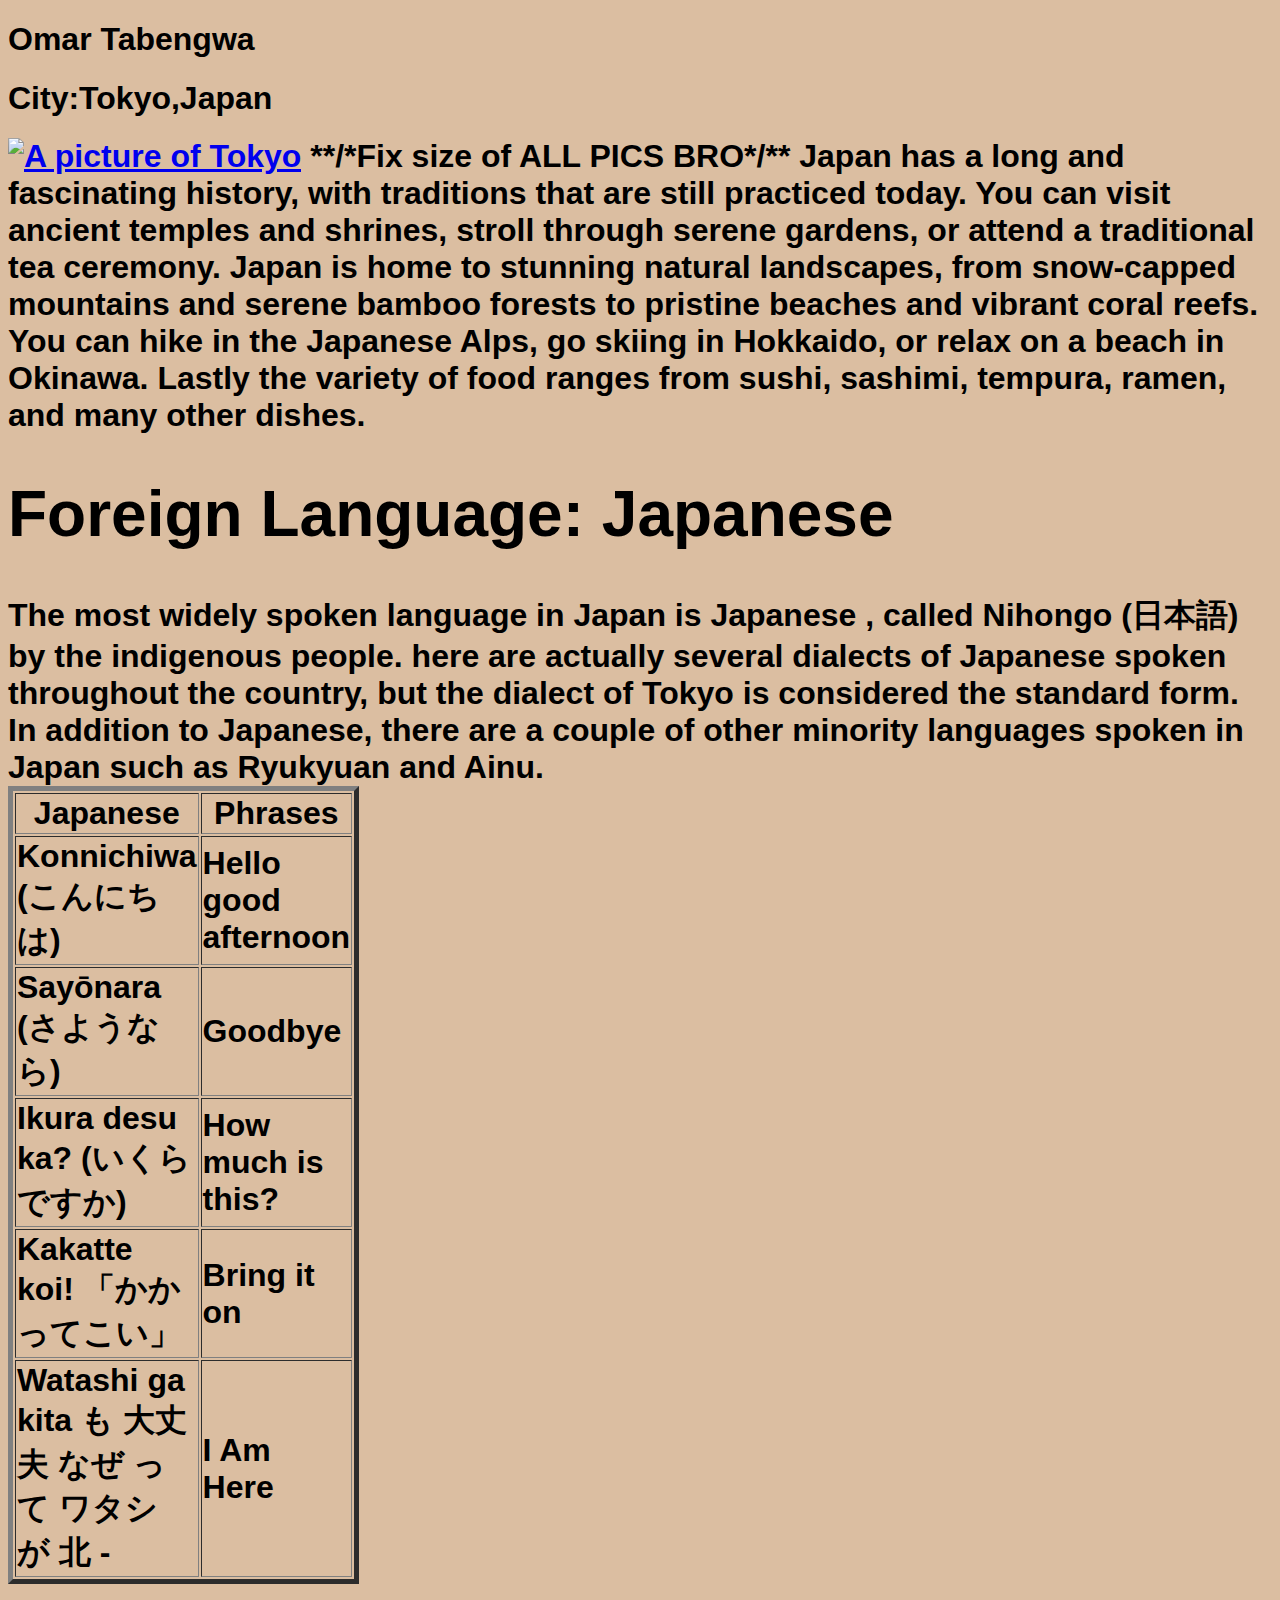
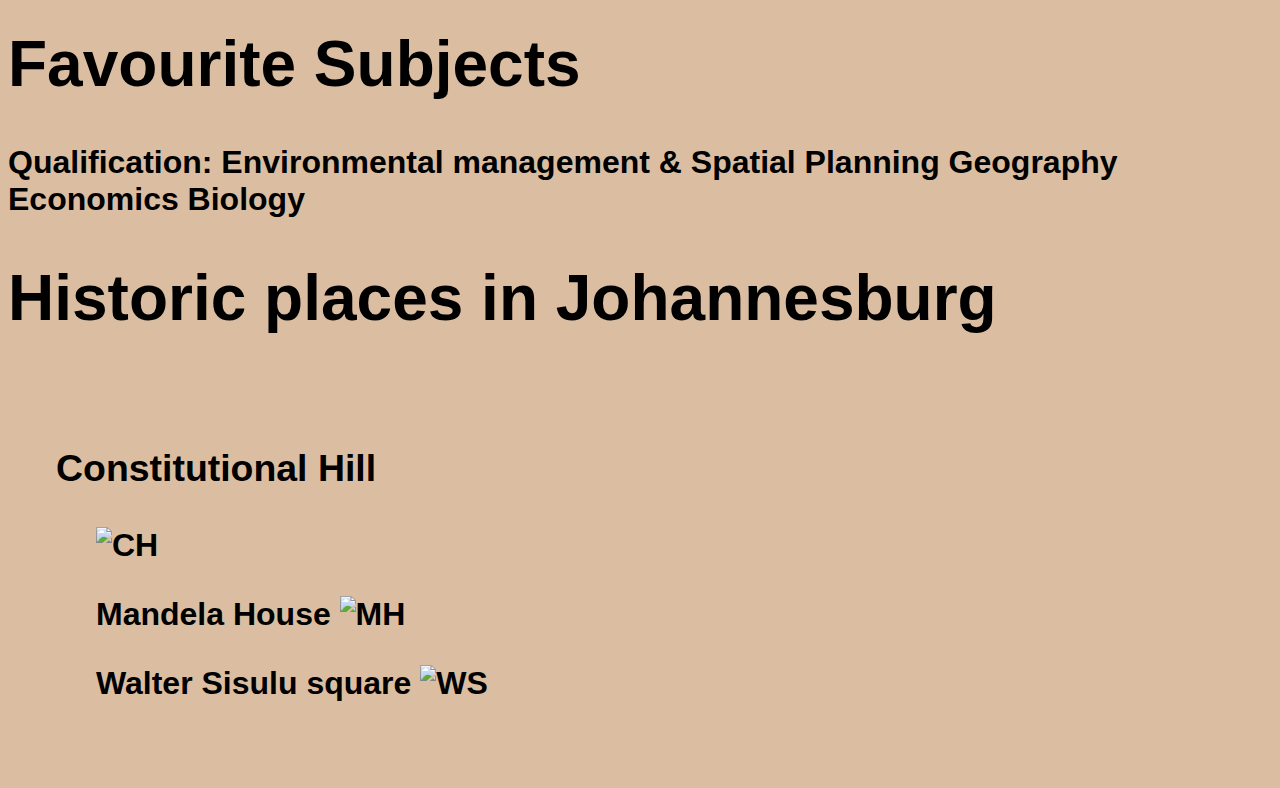
==== index.html @ f3d778d7 "Update index.html" ====
<!DOCTYPE html>
<html lang="en">
<head>
    <meta charset="UTF-8">
    <meta name="viewport" content="width=device-width, initial-scale=1.0">
    <title>Document</title>
    <link rel="stylesheet" href="style.css">
</head>
<body>
    <h1>Omar Tabengwa</h1>

    
    <h1>City:Tokyo,Japan<h1>
    <div class="img">
    <div>
        <a href="https://www.thewanderinglens.com/tokyo-photography-locations/"><img src="https://www.thewanderinglens.com/wp-content/uploads/2018/12/HEADER-Tokyo-Photography-Locations-A-Photographers-Guide-to-Photo-Spots-in-Tokyo.jpg" 
            alt="A picture of Tokyo"></a>
    </section>



    **/*Fix size of ALL PICS BRO*/**


        Japan has a long and fascinating history, with traditions that are still practiced today. 
        You can visit ancient temples and shrines, stroll through serene gardens, 
        or attend a traditional tea ceremony. Japan is home to stunning natural landscapes, 
        from snow-capped mountains and serene bamboo forests to pristine beaches and vibrant coral reefs. 
        You can hike in the Japanese Alps, go skiing in Hokkaido, or relax on a beach in Okinawa. Lastly
        the variety of food ranges from sushi, sashimi, tempura, ramen, and many other dishes.
    </div>



    <h1>Foreign Language: Japanese</h1>
    <div>
        The most widely spoken language in Japan is Japanese , called Nihongo (日本語) by the indigenous people.
        here are actually several dialects of Japanese spoken throughout the country, but the dialect of Tokyo 
        is considered the standard form. In addition to Japanese, there are a couple of other minority languages spoken 
        in Japan such as Ryukyuan and Ainu.

        <table border="5px" style=width:300px;>
            <div class= "table">
            <tr>
                <th>Japanese</th>
                <th>Phrases</th>
            </tr>
            <tr>
                <td> Konnichiwa (こんにちは) </td>
                <td>Hello good afternoon</td>
            </tr>
            <tr>
                <td> Sayōnara (さようなら)</td> 
                <td>Goodbye </td>
            </tr>
            <tr>
                <td> Ikura desu ka? (いくらですか)</td> 
                <td>How much is this? </td>
            </tr>
                <td> Kakatte koi! 「かかってこい」 
                    <td>Bring it on</td>
            <tr>
                <td> Watashi ga kita も 大丈夫 なぜ って ワタシ が 北 - 
                    <td>I Am Here </td>
            </tr>

        </table>
    </div>
        
    
    
<section>
    <h1>Favourite Subjects</h1>
    <div class="Favourite">
    Qualification: Environmental management & Spatial Planning
    Geography
    Economics
    Biology
    </div>
</section>



<section>
    <h1>Historic places in Johannesburg</h1>
    <div class="img Historic">
        <div> 
        <h3>Constitutional Hill</h3>
        <figure>
            <img src="https://museumexplorer.co.za/wp-content/uploads/2023/02/Constitution-Hill-2-1024x683.webp" alt="CH">
        </figure>
        <figure>
            Mandela House
            <img src="https://i0.wp.com/2summers.net/wp-content/uploads/2019/05/Mandela-House-7622.jpg" alt="MH">
        </figure>
        <figure>
        Walter Sisulu square
        <img src="http://www.palacegroup.co.za/uploads/images/header-images/walter-sisulu.jpg" alt="WS">
    </figure>
    </div>
</section>

    

</body>
</html>
---- style.css ----
body {
    background-color: #DBBEA1;
    font-family:'Gill Sans', 'Gill Sans MT', Calibri, 'Trebuchet MS', sans-serif 
    
}

.body {
    display: flex;
}

.Historic{ 
    /*background-color: #DB6E8C;*/
    margin: 0.5em;
    padding: 1em;
    border-radius: 1em;
    /*border: 1px solid #3F292B;*/
    flex: 1;
    /*block-inline*/
}
.Pichistory{
    display:flex;
    width: 50px;
}

@media (min-width:960px){


}

input{
    padding:1em;
}

fieldset {
    margin:1em;
}
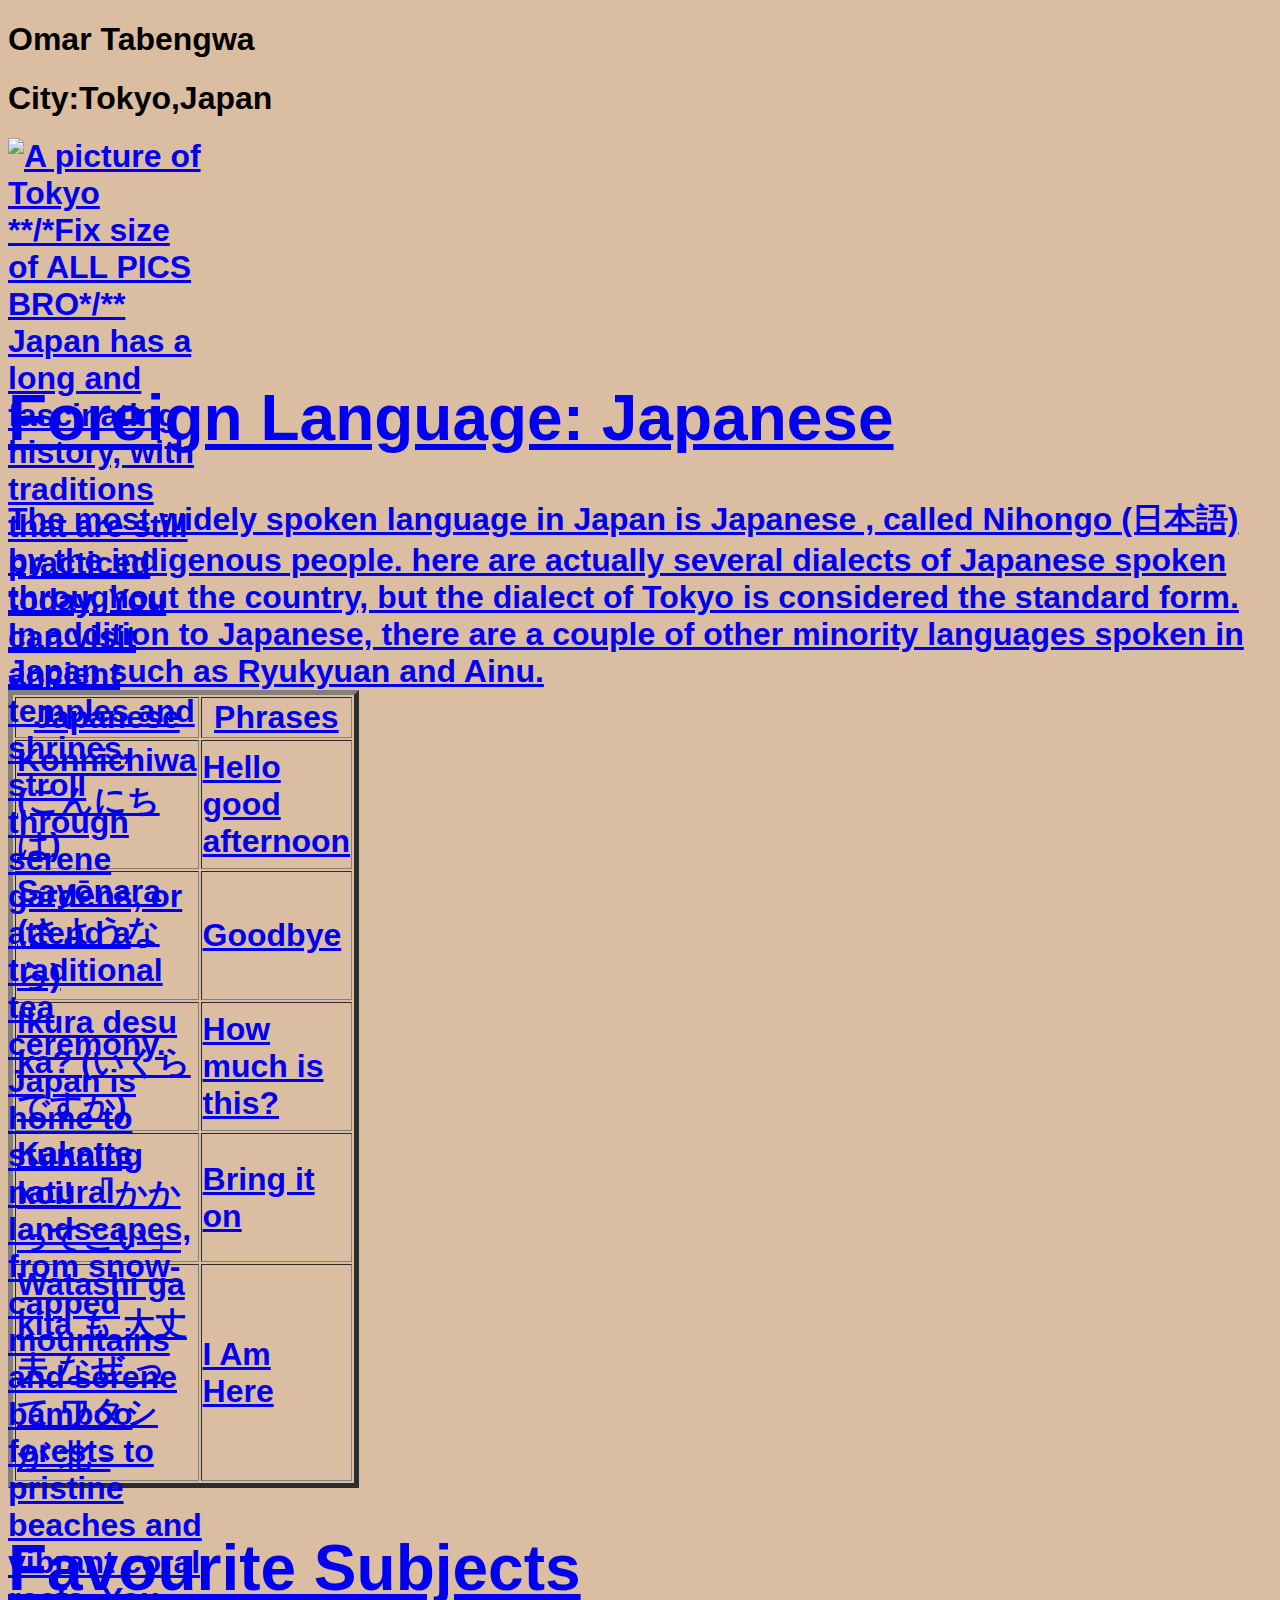
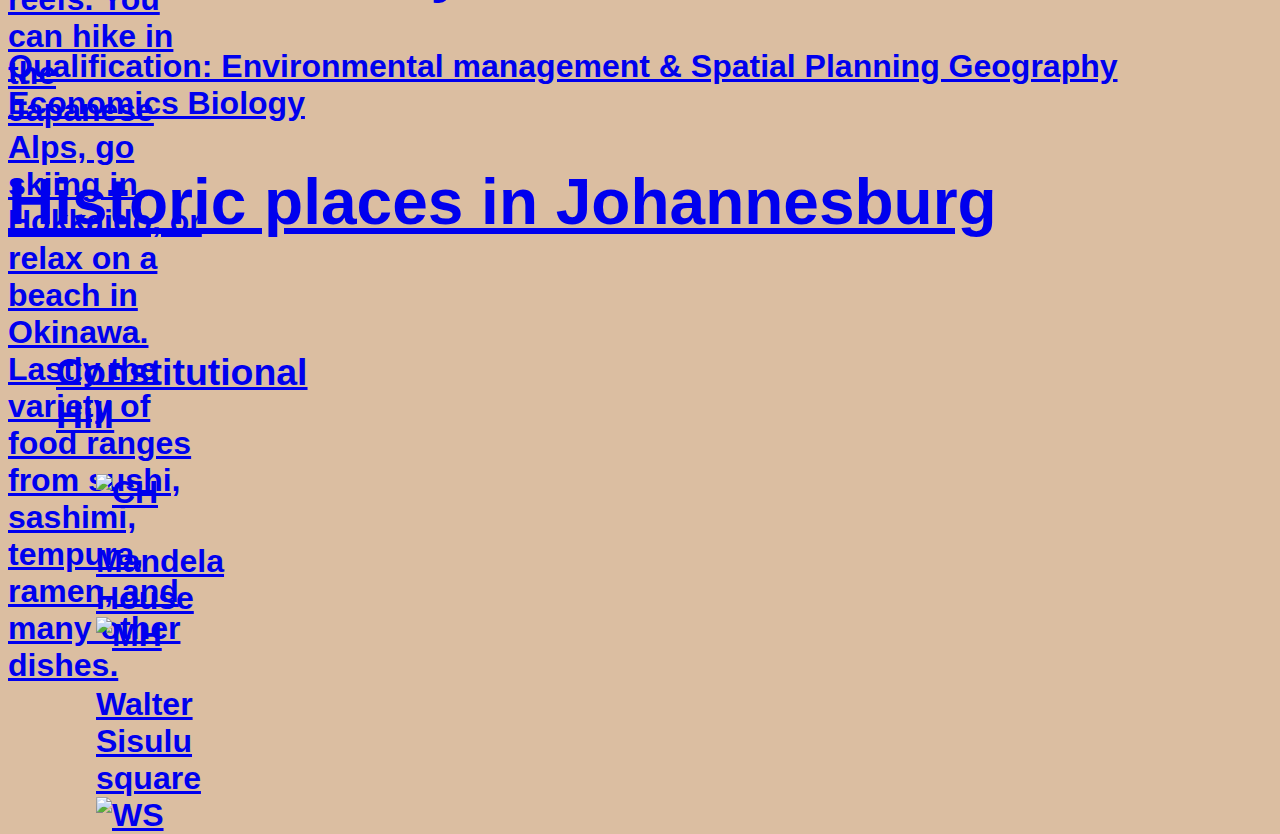
==== commit 0e8d453b: "Update index.html" ====
--- a/index.html
+++ b/index.html
@@ -12,10 +12,10 @@
     
     <h1>City:Tokyo,Japan<h1>
     <div class="img">
-    <div>
+        <div>
         <a href="https://www.thewanderinglens.com/tokyo-photography-locations/"><img src="https://www.thewanderinglens.com/wp-content/uploads/2018/12/HEADER-Tokyo-Photography-Locations-A-Photographers-Guide-to-Photo-Spots-in-Tokyo.jpg" 
-            alt="A picture of Tokyo"></a>
-    </section>
+            alt="A picture of Tokyo" style="height :200px;width: 200px;"> 
+        </div>
 
 
 
--- a/style.css
+++ b/style.css
@@ -4,8 +4,9 @@
     
 }
 
-.body {
-    display: flex;
+.img {
+    height: 200px;
+    width:200px;
 }
 
 .Historic{ 
@@ -16,10 +17,6 @@
     /*border: 1px solid #3F292B;*/
     flex: 1;
     /*block-inline*/
-}
-.Pichistory{
-    display:flex;
-    width: 50px;
 }
 
 @media (min-width:960px){
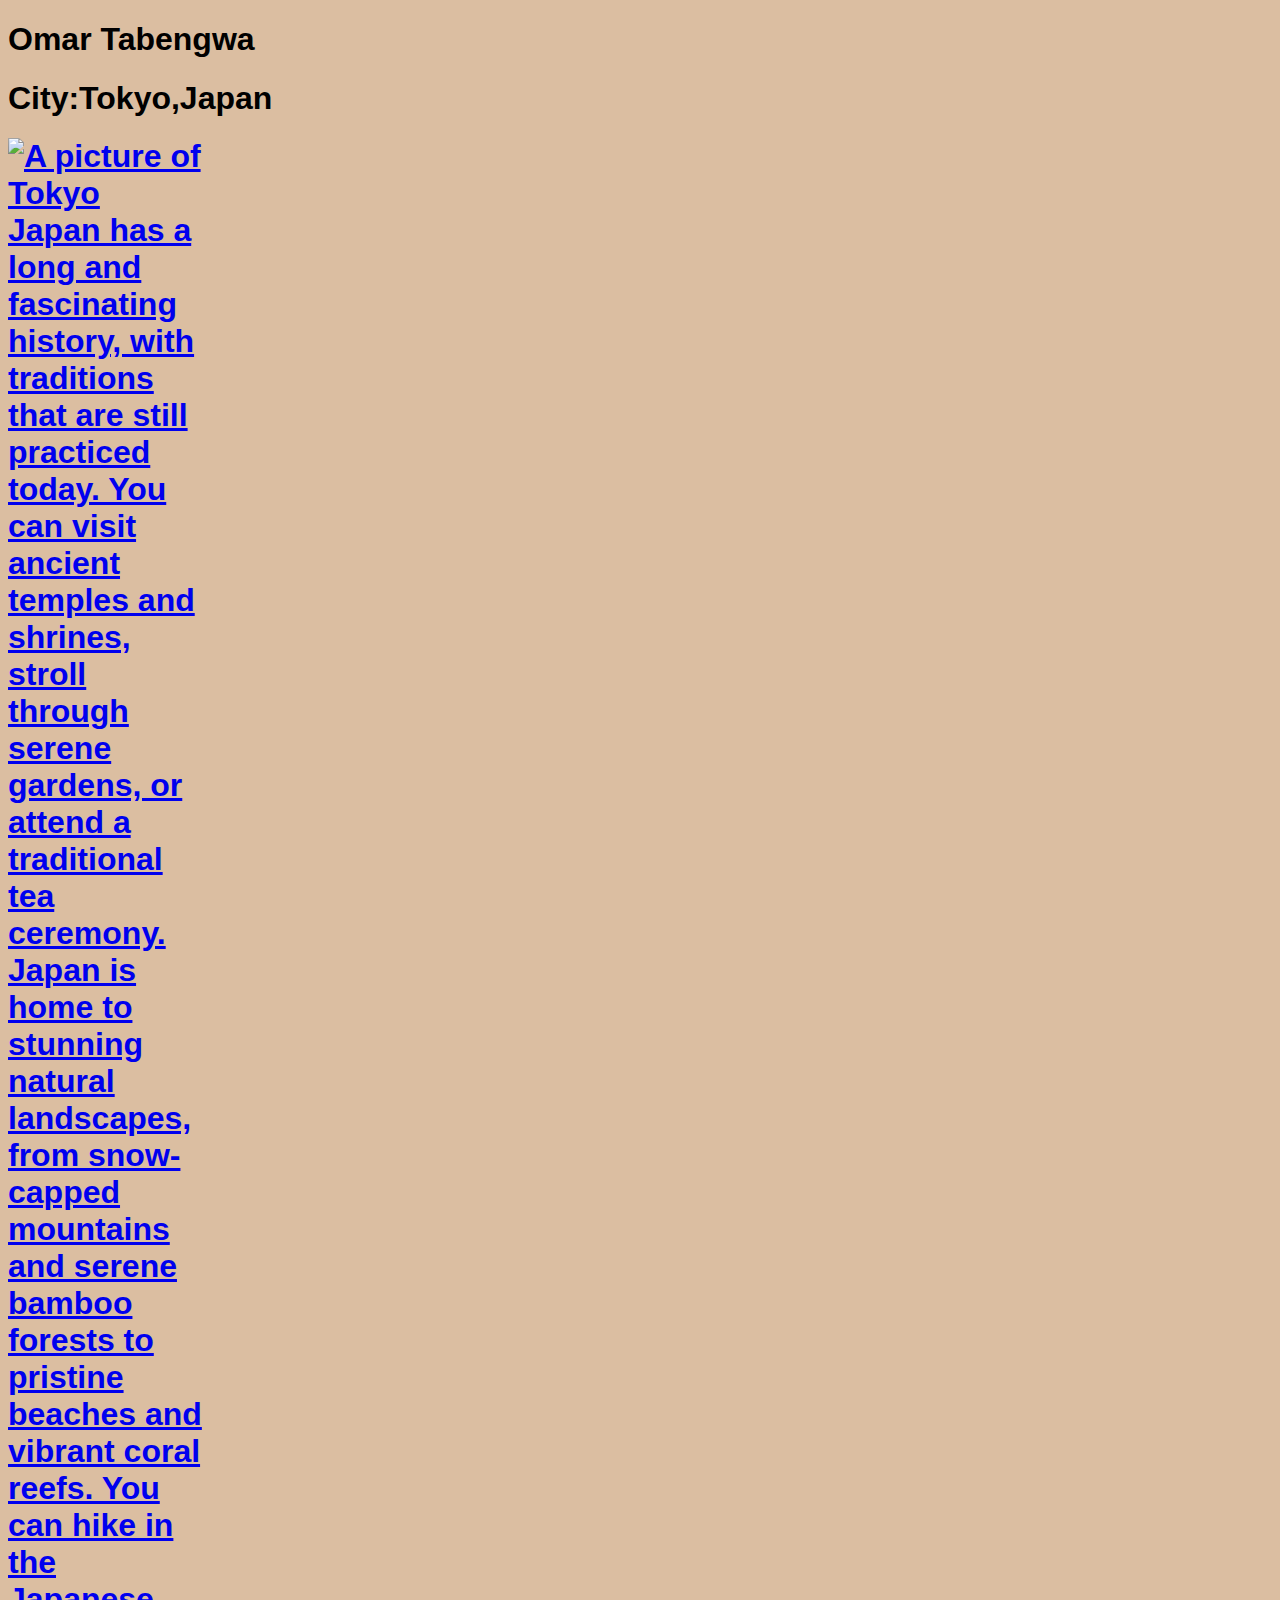
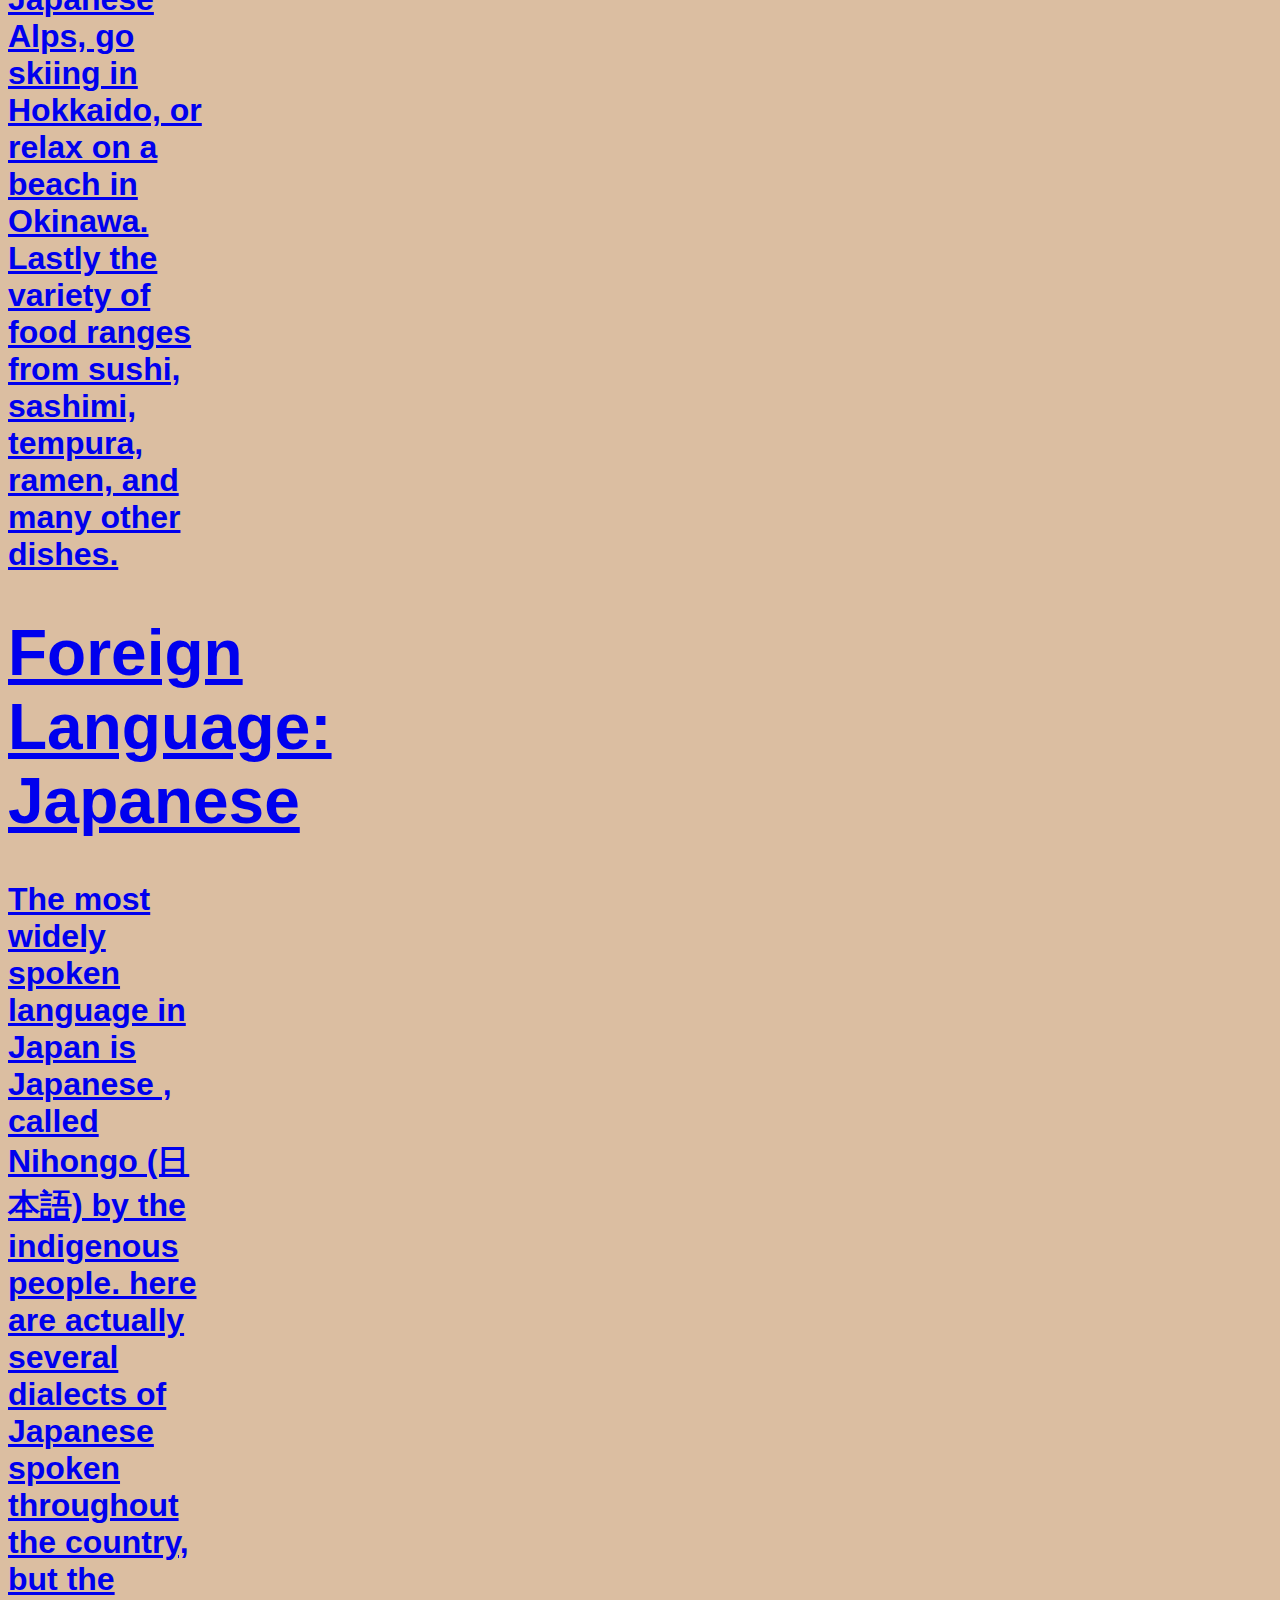
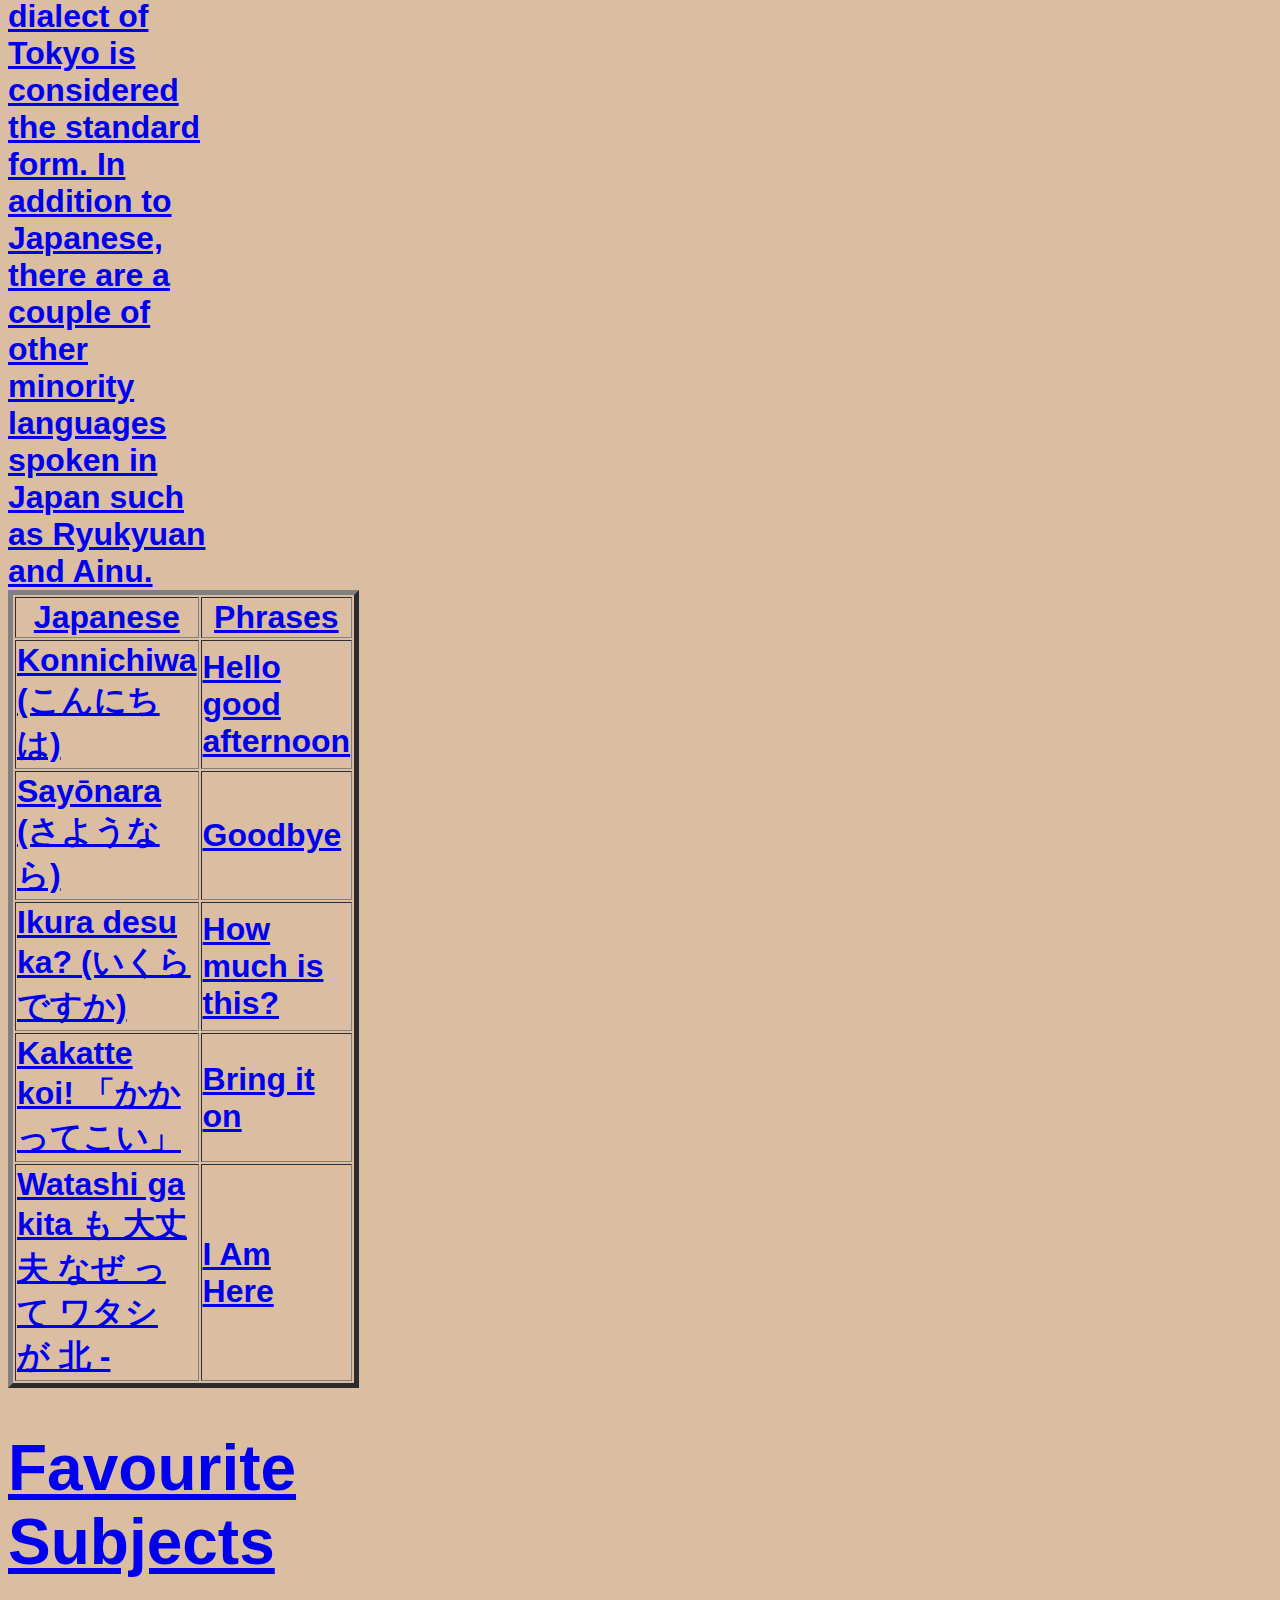
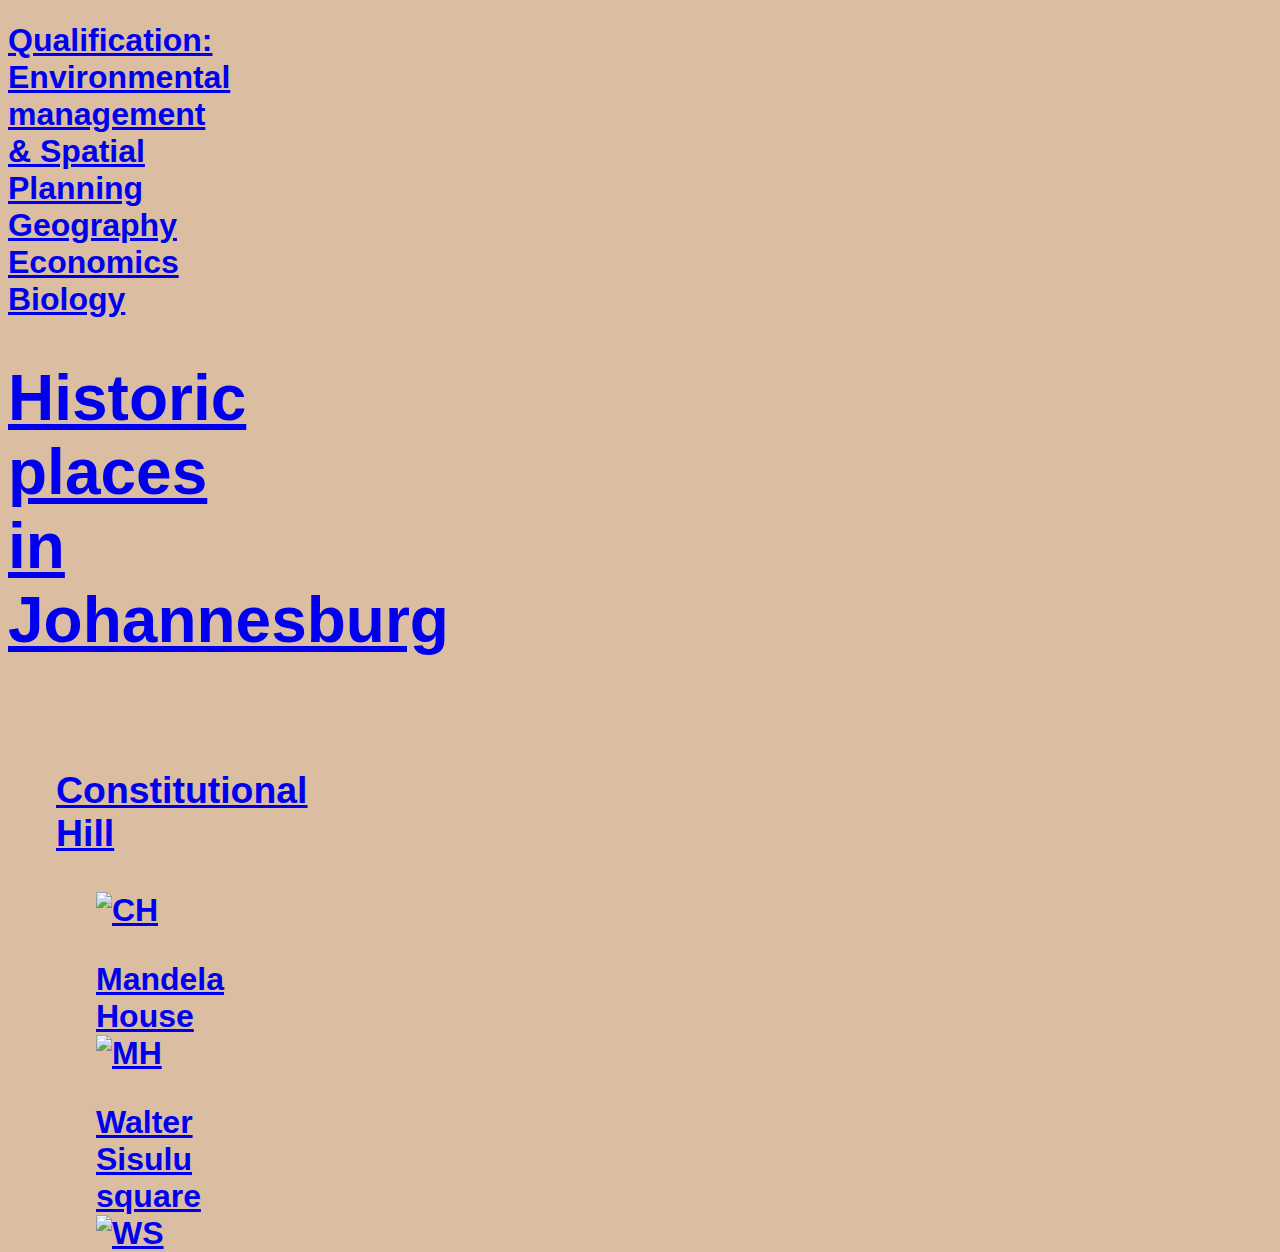
==== commit b01adc9c: "Update index.html" ====
--- a/index.html
+++ b/index.html
@@ -15,11 +15,6 @@
         <div>
         <a href="https://www.thewanderinglens.com/tokyo-photography-locations/"><img src="https://www.thewanderinglens.com/wp-content/uploads/2018/12/HEADER-Tokyo-Photography-Locations-A-Photographers-Guide-to-Photo-Spots-in-Tokyo.jpg" 
             alt="A picture of Tokyo" style="height :200px;width: 200px;"> 
-        </div>
-
-
-
-    **/*Fix size of ALL PICS BRO*/**
 
 
         Japan has a long and fascinating history, with traditions that are still practiced today. 
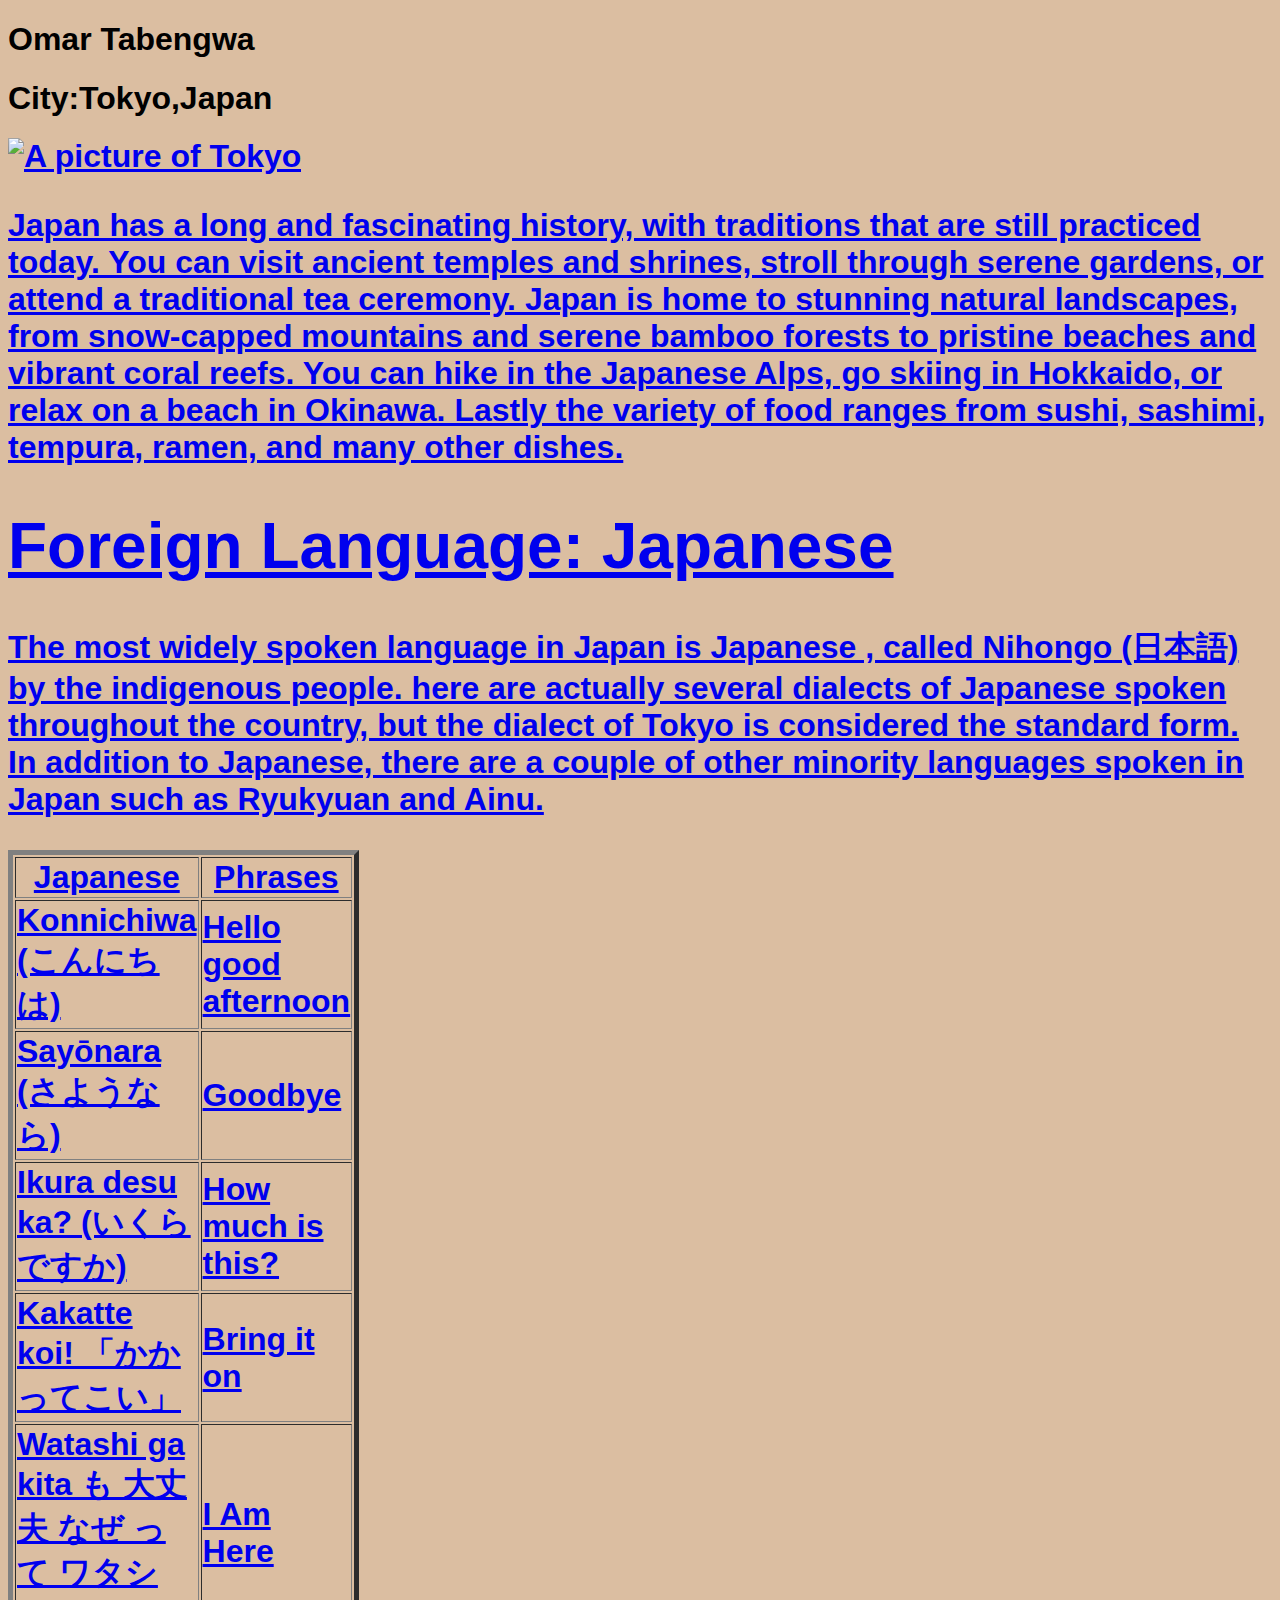
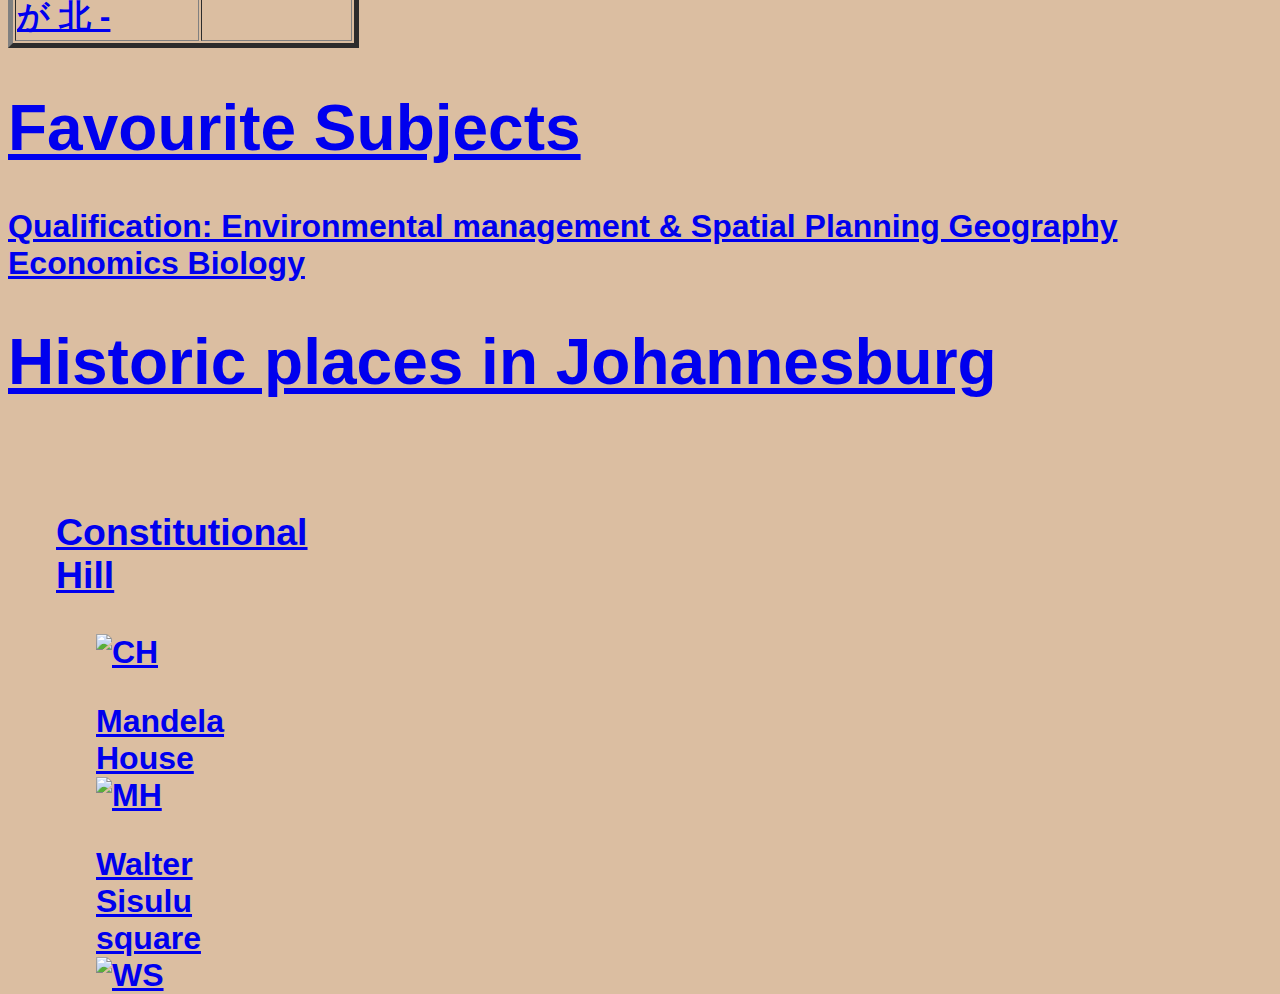
==== commit acc5f8a1: "Update index.html" ====
--- a/index.html
+++ b/index.html
@@ -11,31 +11,30 @@
 
     
     <h1>City:Tokyo,Japan<h1>
-    <div class="img">
         <div>
         <a href="https://www.thewanderinglens.com/tokyo-photography-locations/"><img src="https://www.thewanderinglens.com/wp-content/uploads/2018/12/HEADER-Tokyo-Photography-Locations-A-Photographers-Guide-to-Photo-Spots-in-Tokyo.jpg" 
             alt="A picture of Tokyo" style="height :200px;width: 200px;"> 
+        </div>
 
-
-        Japan has a long and fascinating history, with traditions that are still practiced today. 
+        <div>
+        <p>Japan has a long and fascinating history, with traditions that are still practiced today. 
         You can visit ancient temples and shrines, stroll through serene gardens, 
         or attend a traditional tea ceremony. Japan is home to stunning natural landscapes, 
         from snow-capped mountains and serene bamboo forests to pristine beaches and vibrant coral reefs. 
         You can hike in the Japanese Alps, go skiing in Hokkaido, or relax on a beach in Okinawa. Lastly
-        the variety of food ranges from sushi, sashimi, tempura, ramen, and many other dishes.
-    </div>
+        the variety of food ranges from sushi, sashimi, tempura, ramen, and many other dishes.</p>
+        </div>
 
 
 
     <h1>Foreign Language: Japanese</h1>
     <div>
-        The most widely spoken language in Japan is Japanese , called Nihongo (日本語) by the indigenous people.
+        <p>The most widely spoken language in Japan is Japanese , called Nihongo (日本語) by the indigenous people.
         here are actually several dialects of Japanese spoken throughout the country, but the dialect of Tokyo 
         is considered the standard form. In addition to Japanese, there are a couple of other minority languages spoken 
-        in Japan such as Ryukyuan and Ainu.
+        in Japan such as Ryukyuan and Ainu.</p>
 
-        <table border="5px" style=width:300px;>
-            <div class= "table">
+        <table border="5px" style=height:200px;width:200px;>
             <tr>
                 <th>Japanese</th>
                 <th>Phrases</th>
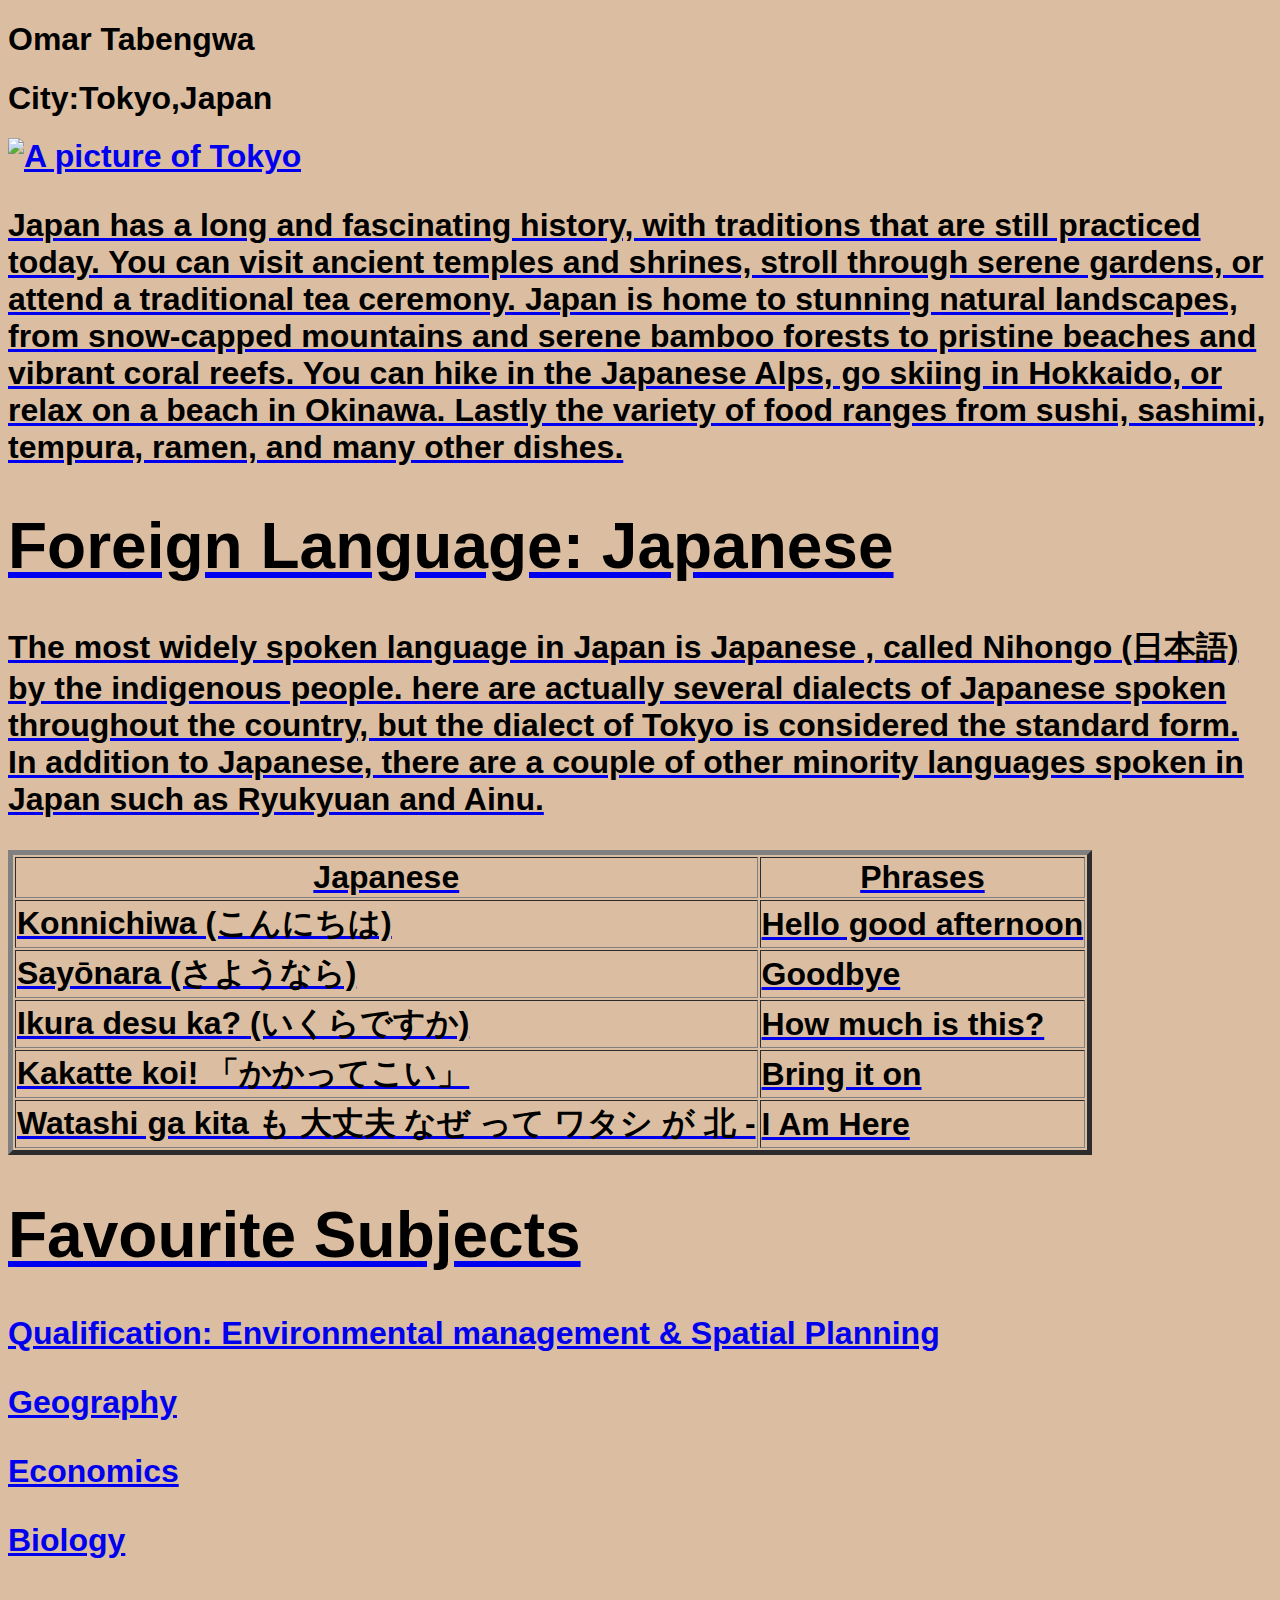
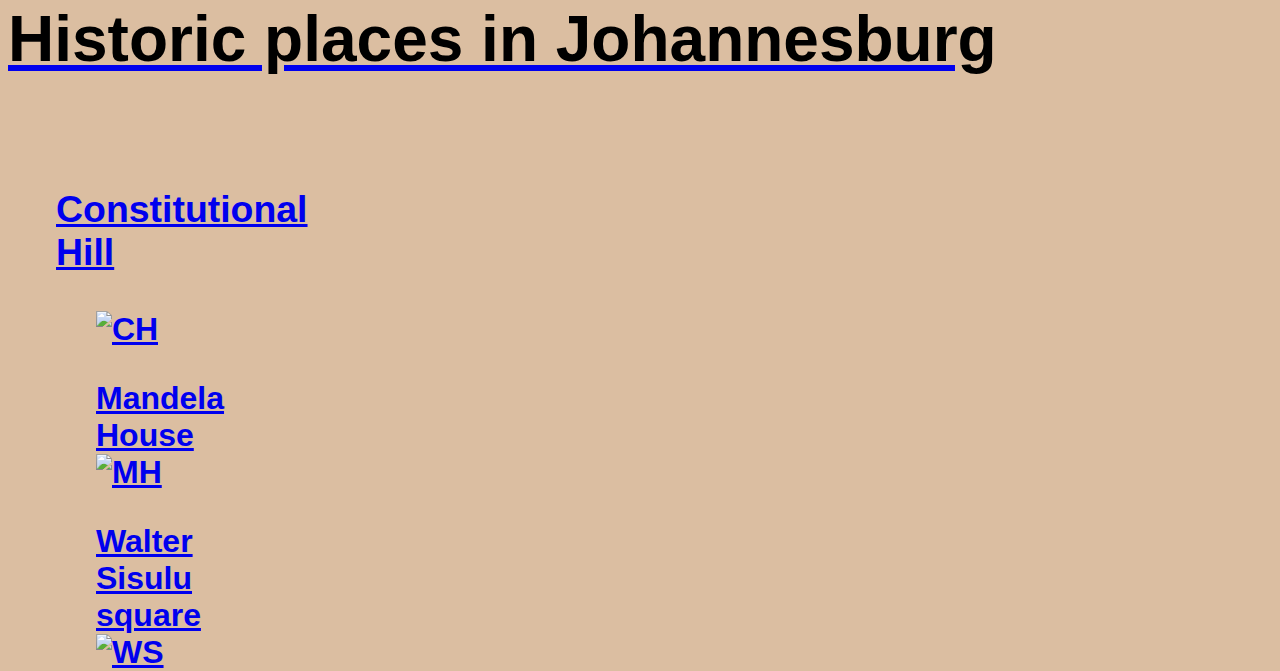
==== commit 9794696e: "Update index.html" ====
--- a/index.html
+++ b/index.html
@@ -17,7 +17,7 @@
         </div>
 
         <div>
-        <p>Japan has a long and fascinating history, with traditions that are still practiced today. 
+        <p style="color: black;">Japan has a long and fascinating history, with traditions that are still practiced today. 
         You can visit ancient temples and shrines, stroll through serene gardens, 
         or attend a traditional tea ceremony. Japan is home to stunning natural landscapes, 
         from snow-capped mountains and serene bamboo forests to pristine beaches and vibrant coral reefs. 
@@ -27,14 +27,14 @@
 
 
 
-    <h1>Foreign Language: Japanese</h1>
+    <h1 style="color: black;">Foreign Language: Japanese</h1>
     <div>
-        <p>The most widely spoken language in Japan is Japanese , called Nihongo (日本語) by the indigenous people.
+        <p style="color: black;">The most widely spoken language in Japan is Japanese , called Nihongo (日本語) by the indigenous people.
         here are actually several dialects of Japanese spoken throughout the country, but the dialect of Tokyo 
         is considered the standard form. In addition to Japanese, there are a couple of other minority languages spoken 
         in Japan such as Ryukyuan and Ainu.</p>
 
-        <table border="5px" style=height:200px;width:200px;>
+        <table border="5px" width:70%; style="color: black;">
             <tr>
                 <th>Japanese</th>
                 <th>Phrases</th>
@@ -64,19 +64,19 @@
     
     
 <section>
-    <h1>Favourite Subjects</h1>
+    <h1 style="color: black;">Favourite Subjects</h1>
     <div class="Favourite">
     Qualification: Environmental management & Spatial Planning
-    Geography
-    Economics
-    Biology
+    <p>Geography</p>
+    <p>Economics</p>
+    <p>Biology</p>
     </div>
 </section>
 
 
 
 <section>
-    <h1>Historic places in Johannesburg</h1>
+    <h1 style="color: black;">Historic places in Johannesburg</h1>
     <div class="img Historic">
         <div> 
         <h3>Constitutional Hill</h3>
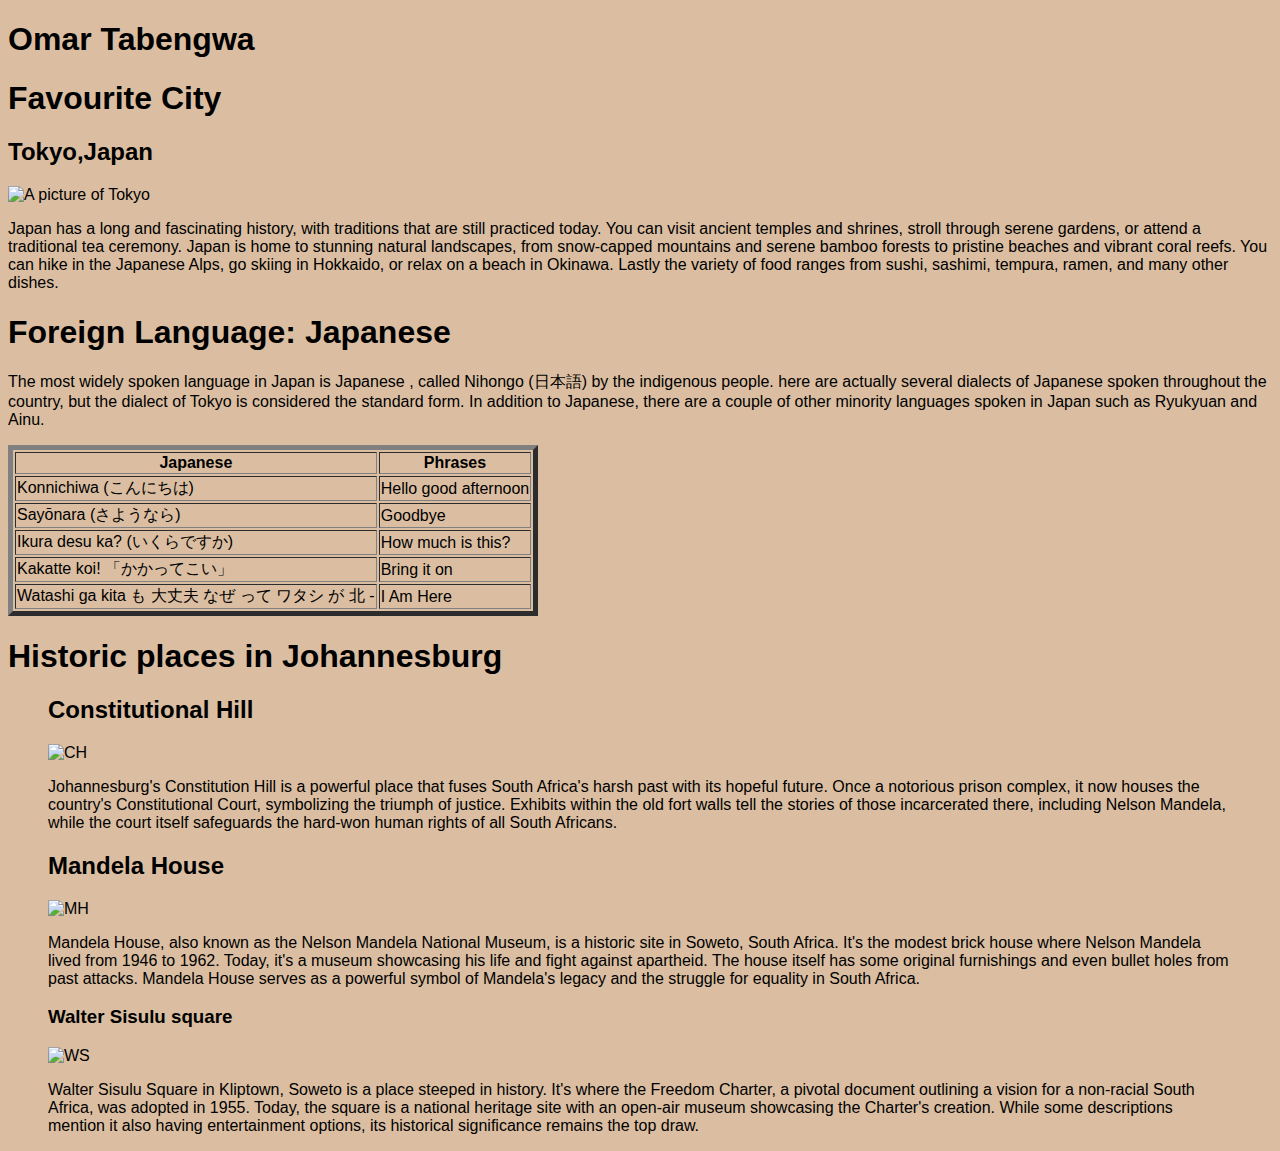
==== commit e2ebb1f8: "Update index.html" ====
--- a/index.html
+++ b/index.html
@@ -7,29 +7,33 @@
     <link rel="stylesheet" href="style.css">
 </head>
 <body>
+    
     <h1>Omar Tabengwa</h1>
+    <div>
 
-    
-    <h1>City:Tokyo,Japan<h1>
+    </div>
+
+    <h1>Favourite City</h1>
+    <h2>Tokyo,Japan</h2>
         <div>
-        <a href="https://www.thewanderinglens.com/tokyo-photography-locations/"><img src="https://www.thewanderinglens.com/wp-content/uploads/2018/12/HEADER-Tokyo-Photography-Locations-A-Photographers-Guide-to-Photo-Spots-in-Tokyo.jpg" 
+        <img src="https://www.thewanderinglens.com/wp-content/uploads/2018/12/HEADER-Tokyo-Photography-Locations-A-Photographers-Guide-to-Photo-Spots-in-Tokyo.jpg" 
             alt="A picture of Tokyo" style="height :200px;width: 200px;"> 
         </div>
 
-        <div>
-        <p style="color: black;">Japan has a long and fascinating history, with traditions that are still practiced today. 
+    <div>
+        <p>Japan has a long and fascinating history, with traditions that are still practiced today. 
         You can visit ancient temples and shrines, stroll through serene gardens, 
         or attend a traditional tea ceremony. Japan is home to stunning natural landscapes, 
         from snow-capped mountains and serene bamboo forests to pristine beaches and vibrant coral reefs. 
         You can hike in the Japanese Alps, go skiing in Hokkaido, or relax on a beach in Okinawa. Lastly
         the variety of food ranges from sushi, sashimi, tempura, ramen, and many other dishes.</p>
-        </div>
+    </div>
 
 
 
-    <h1 style="color: black;">Foreign Language: Japanese</h1>
+    <h1>Foreign Language: Japanese</h1>
     <div>
-        <p style="color: black;">The most widely spoken language in Japan is Japanese , called Nihongo (日本語) by the indigenous people.
+        <p>The most widely spoken language in Japan is Japanese , called Nihongo (日本語) by the indigenous people.
         here are actually several dialects of Japanese spoken throughout the country, but the dialect of Tokyo 
         is considered the standard form. In addition to Japanese, there are a couple of other minority languages spoken 
         in Japan such as Ryukyuan and Ainu.</p>
@@ -60,38 +64,42 @@
 
         </table>
     </div>
-        
-    
-    
-<section>
-    <h1 style="color: black;">Favourite Subjects</h1>
-    <div class="Favourite">
-    Qualification: Environmental management & Spatial Planning
-    <p>Geography</p>
-    <p>Economics</p>
-    <p>Biology</p>
-    </div>
-</section>
-
-
 
 <section>
     <h1 style="color: black;">Historic places in Johannesburg</h1>
-    <div class="img Historic">
         <div> 
-        <h3>Constitutional Hill</h3>
+            <section>
+            </section>
+            <div class="Places">
         <figure>
-            <img src="https://museumexplorer.co.za/wp-content/uploads/2023/02/Constitution-Hill-2-1024x683.webp" alt="CH">
+            <div class="Places content">
+                <h2>Constitutional Hill</h2>
+                <img src="https://museumexplorer.co.za/wp-content/uploads/2023/02/Constitution-Hill-2-1024x683.webp" alt="CH" style="height: 200px;width: 200px;">
+        <p>Johannesburg's Constitution Hill is a powerful place that fuses South Africa's harsh past with its hopeful future. 
+            Once a notorious prison complex, it now houses the country's Constitutional Court, symbolizing the triumph of justice.  
+            Exhibits within the old fort walls tell the stories of those incarcerated there, including Nelson Mandela, 
+            while the court itself safeguards the hard-won human rights of all South Africans.</p>
+        </div>
         </figure>
         <figure>
-            Mandela House
-            <img src="https://i0.wp.com/2summers.net/wp-content/uploads/2019/05/Mandela-House-7622.jpg" alt="MH">
+            <div class="Places">
+                <h2>Mandela House</h2>
+            <img src="https://i0.wp.com/2summers.net/wp-content/uploads/2019/05/Mandela-House-7622.jpg" alt="MH"style="height: 200px;width: 200px;">
+       <p>Mandela House, also known as the Nelson Mandela National Museum, is a historic site in Soweto, South Africa. 
+        It's the modest brick house where Nelson Mandela lived from 1946 to 1962. Today, it's a museum showcasing his life and fight against apartheid. 
+        The house itself has some original furnishings and even bullet holes from past attacks.  
+        Mandela House serves as a powerful symbol of Mandela's legacy and the struggle for equality in South Africa.</p>
+            </div>
         </figure>
         <figure>
-        Walter Sisulu square
-        <img src="http://www.palacegroup.co.za/uploads/images/header-images/walter-sisulu.jpg" alt="WS">
+            <div class="Places">
+        <h3>Walter Sisulu square</h3>
+        <img src="http://www.palacegroup.co.za/uploads/images/header-images/walter-sisulu.jpg" alt="WS"style="height: 200px;width: 200px;">
+    <p>Walter Sisulu Square in Kliptown, Soweto is a place steeped in history. It's where the Freedom Charter, a pivotal document outlining a vision for a non-racial South Africa, 
+        was adopted in 1955. Today, the square is a national heritage site with an open-air museum showcasing the Charter's creation. 
+        While some descriptions mention it also having entertainment options, its historical significance remains the top draw.</p>
+    </div>
     </figure>
-    </div>
 </section>
 
     
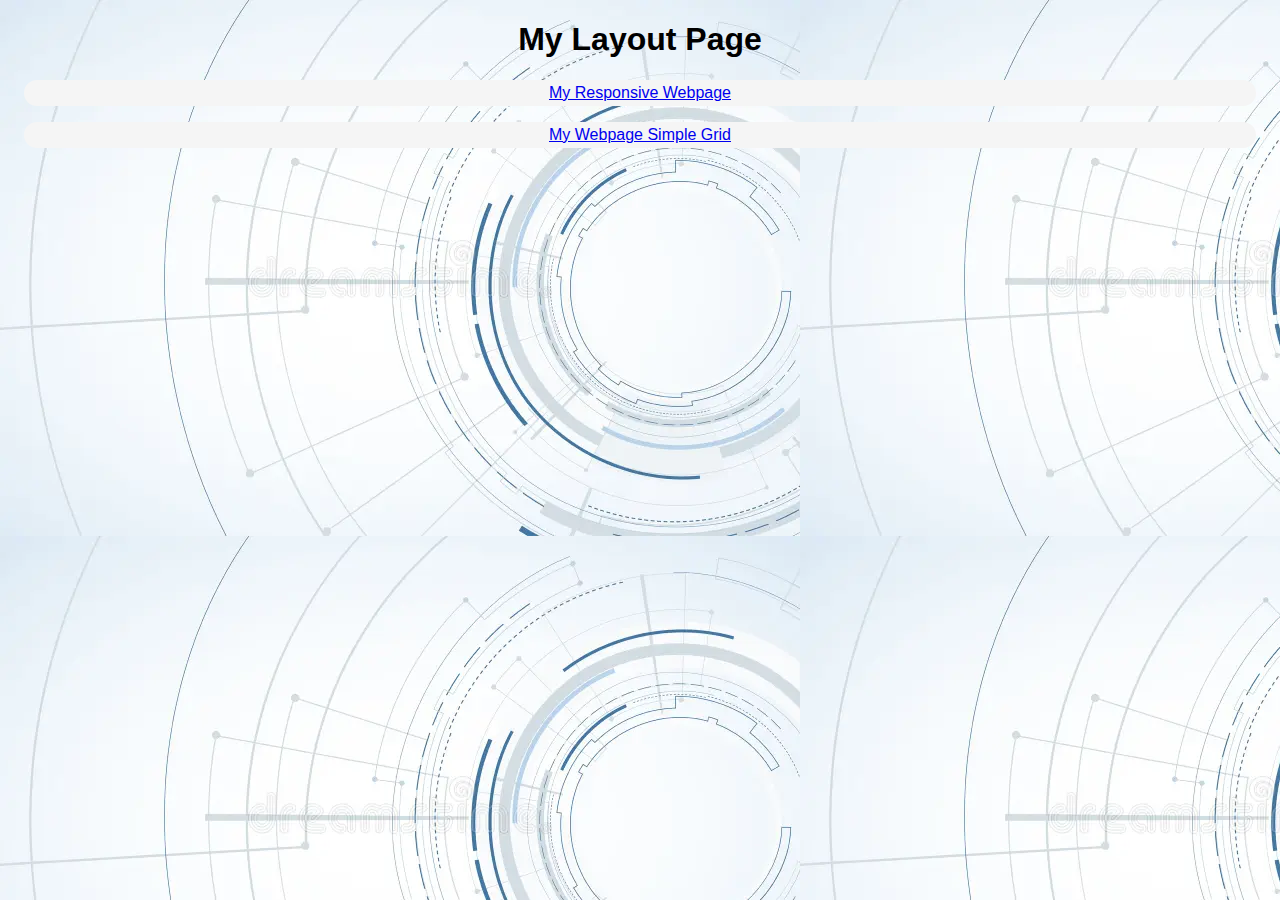
==== commit 6cd3617a: "Add files via upload" ====
--- a/index.html
+++ b/index.html
@@ -3,106 +3,16 @@
 <head>
     <meta charset="UTF-8">
     <meta name="viewport" content="width=device-width, initial-scale=1.0">
-    <title>Document</title>
-    <link rel="stylesheet" href="style.css">
+    <title>My Layout Page</title>
+    <link rel="stylesheet" href="index style.css">
 </head>
 <body>
-    
-    <h1>Omar Tabengwa</h1>
-    <div>
-
+    <h1 style="text-align: center;">My Layout Page</h1>
+    <div class="back">
+        <a href="my-webpage.html">My Responsive Webpage</a>
     </div>
-
-    <h1>Favourite City</h1>
-    <h2>Tokyo,Japan</h2>
-        <div>
-        <img src="https://www.thewanderinglens.com/wp-content/uploads/2018/12/HEADER-Tokyo-Photography-Locations-A-Photographers-Guide-to-Photo-Spots-in-Tokyo.jpg" 
-            alt="A picture of Tokyo" style="height :200px;width: 200px;"> 
-        </div>
-
-    <div>
-        <p>Japan has a long and fascinating history, with traditions that are still practiced today. 
-        You can visit ancient temples and shrines, stroll through serene gardens, 
-        or attend a traditional tea ceremony. Japan is home to stunning natural landscapes, 
-        from snow-capped mountains and serene bamboo forests to pristine beaches and vibrant coral reefs. 
-        You can hike in the Japanese Alps, go skiing in Hokkaido, or relax on a beach in Okinawa. Lastly
-        the variety of food ranges from sushi, sashimi, tempura, ramen, and many other dishes.</p>
+    <div class="back">
+        <a href="my-webpage-grid.html">My Webpage Simple Grid</a>
     </div>
-
-
-
-    <h1>Foreign Language: Japanese</h1>
-    <div>
-        <p>The most widely spoken language in Japan is Japanese , called Nihongo (日本語) by the indigenous people.
-        here are actually several dialects of Japanese spoken throughout the country, but the dialect of Tokyo 
-        is considered the standard form. In addition to Japanese, there are a couple of other minority languages spoken 
-        in Japan such as Ryukyuan and Ainu.</p>
-
-        <table border="5px" width:70%; style="color: black;">
-            <tr>
-                <th>Japanese</th>
-                <th>Phrases</th>
-            </tr>
-            <tr>
-                <td> Konnichiwa (こんにちは) </td>
-                <td>Hello good afternoon</td>
-            </tr>
-            <tr>
-                <td> Sayōnara (さようなら)</td> 
-                <td>Goodbye </td>
-            </tr>
-            <tr>
-                <td> Ikura desu ka? (いくらですか)</td> 
-                <td>How much is this? </td>
-            </tr>
-                <td> Kakatte koi! 「かかってこい」 
-                    <td>Bring it on</td>
-            <tr>
-                <td> Watashi ga kita も 大丈夫 なぜ って ワタシ が 北 - 
-                    <td>I Am Here </td>
-            </tr>
-
-        </table>
-    </div>
-
-<section>
-    <h1 style="color: black;">Historic places in Johannesburg</h1>
-        <div> 
-            <section>
-            </section>
-            <div class="Places">
-        <figure>
-            <div class="Places content">
-                <h2>Constitutional Hill</h2>
-                <img src="https://museumexplorer.co.za/wp-content/uploads/2023/02/Constitution-Hill-2-1024x683.webp" alt="CH" style="height: 200px;width: 200px;">
-        <p>Johannesburg's Constitution Hill is a powerful place that fuses South Africa's harsh past with its hopeful future. 
-            Once a notorious prison complex, it now houses the country's Constitutional Court, symbolizing the triumph of justice.  
-            Exhibits within the old fort walls tell the stories of those incarcerated there, including Nelson Mandela, 
-            while the court itself safeguards the hard-won human rights of all South Africans.</p>
-        </div>
-        </figure>
-        <figure>
-            <div class="Places">
-                <h2>Mandela House</h2>
-            <img src="https://i0.wp.com/2summers.net/wp-content/uploads/2019/05/Mandela-House-7622.jpg" alt="MH"style="height: 200px;width: 200px;">
-       <p>Mandela House, also known as the Nelson Mandela National Museum, is a historic site in Soweto, South Africa. 
-        It's the modest brick house where Nelson Mandela lived from 1946 to 1962. Today, it's a museum showcasing his life and fight against apartheid. 
-        The house itself has some original furnishings and even bullet holes from past attacks.  
-        Mandela House serves as a powerful symbol of Mandela's legacy and the struggle for equality in South Africa.</p>
-            </div>
-        </figure>
-        <figure>
-            <div class="Places">
-        <h3>Walter Sisulu square</h3>
-        <img src="http://www.palacegroup.co.za/uploads/images/header-images/walter-sisulu.jpg" alt="WS"style="height: 200px;width: 200px;">
-    <p>Walter Sisulu Square in Kliptown, Soweto is a place steeped in history. It's where the Freedom Charter, a pivotal document outlining a vision for a non-racial South Africa, 
-        was adopted in 1955. Today, the square is a national heritage site with an open-air museum showcasing the Charter's creation. 
-        While some descriptions mention it also having entertainment options, its historical significance remains the top draw.</p>
-    </div>
-    </figure>
-</section>
-
-    
-
 </body>
-</html>
+</html>--- a/index style.css
+++ b/index style.css
@@ -0,0 +1,18 @@
+body{
+    background-color: limegreen;
+    font-family: 'Gill Sans', 'Gill Sans MT', Calibri, 'Trebuchet MS', sans-serif;
+    background-image:url(tech1.webp);
+}
+
+.back {
+text-align: center;
+background-color: whitesmoke;
+padding: 0.25em;
+border-radius: 1em;
+margin: 1em;
+
+}
+
+.back:hover{
+    background-color: grey;
+}